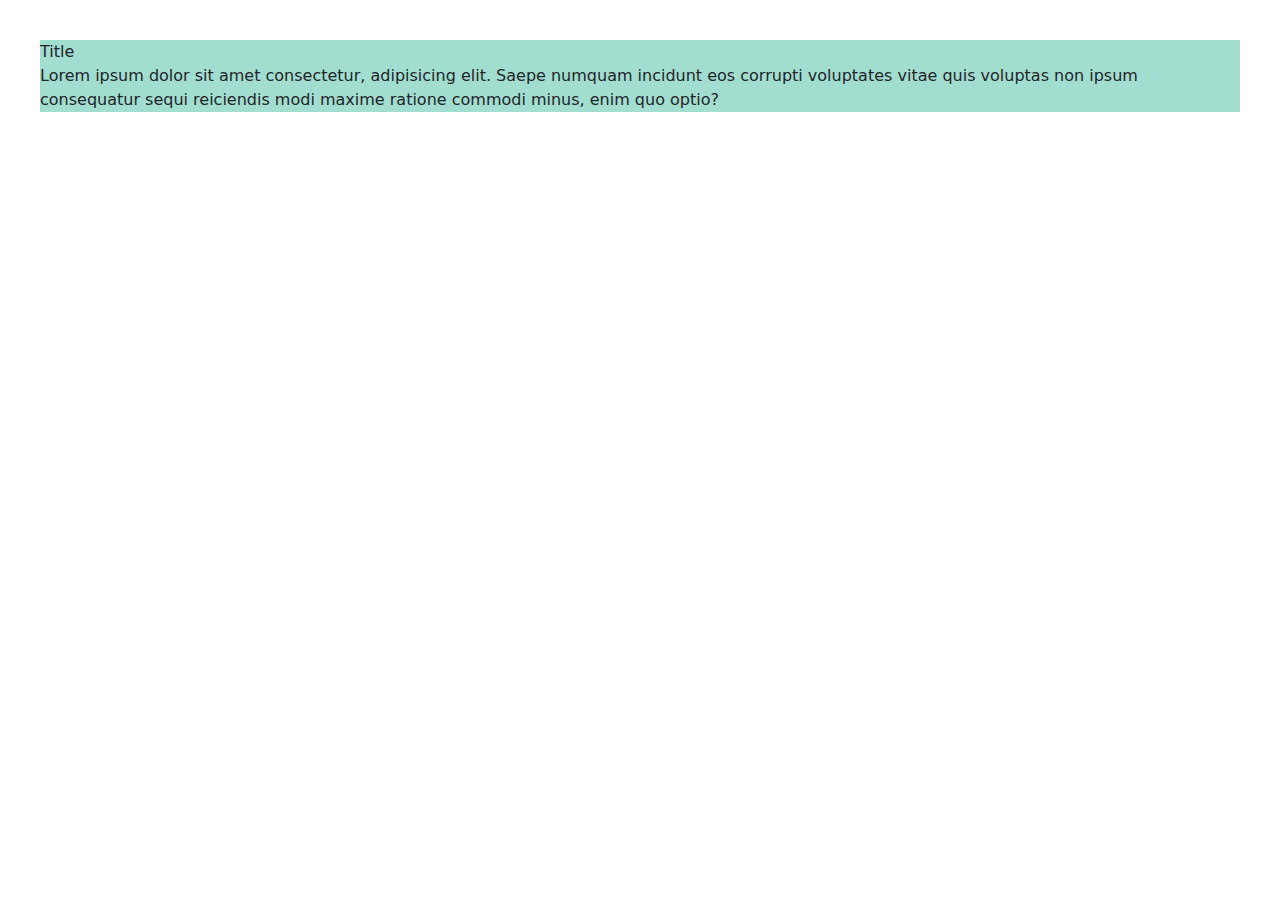
==== projects-1/blog.html @ 1bf6c5a1 "BLog page" ====
<!DOCTYPE html>
<html lang="en">
   <head>
      <meta charset="UTF-8" />
      <meta name="viewport" content="width=device-width, initial-scale=1.0" />
      <meta http-equiv="X-UA-Compatible" content="ie=edge" />
      <meta name="Description" content="Enter your description here" />
      <link
         rel="stylesheet"
         href="https://cdnjs.cloudflare.com/ajax/libs/twitter-bootstrap/5.1.0/css/bootstrap.min.css"
      />
      <link
         rel="stylesheet"
         href="https://cdnjs.cloudflare.com/ajax/libs/font-awesome/5.15.4/css/all.min.css"
      />
      <link rel="stylesheet" href="assets/css/style.css" />
      <title>Blog</title>
   </head>
   <body>
      <section title="Blog Section">
         <main>
            <header>
               <div class="title">Title</div>
               <div class="description">
                  Lorem ipsum dolor sit amet consectetur, adipisicing elit.
                  Saepe numquam incidunt eos corrupti voluptates vitae quis
                  voluptas non ipsum consequatur sequi reiciendis modi maxime
                  ratione commodi minus, enim quo optio?
               </div>
            </header>
            <article></article>
         </main>
      </section>

      <script src="https://cdnjs.cloudflare.com/ajax/libs/popper.js/2.9.2/umd/popper.min.js"></script>
      <script src="https://cdnjs.cloudflare.com/ajax/libs/twitter-bootstrap/5.1.0/js/bootstrap.min.js"></script>
   </body>
</html>
---- projects-1/assets/css/style.css ----
* {
   padding: 0;
   margin: 0;
   box-sizing: border-box;
}
:root {
   --mintGreen: #a2ded0;
   --electricBlue: #2a9d8f;
}
header {
   background-color: var(--mintGreen);
}
.container {
   display: flex;
   justify-content: space-between;
   align-items: center;
}

nav > a {
   font-size: 2rem;
   font-weight: bolder;
   text-decoration: none;
   color: white;
}
nav > a:hover {
   cursor: pointer;
   color: var(--electricBlue);
   transition: color 3s;
}
nav > button {
   border: none;
   background-color: var(--electricBlue);
   height: 70px;
   width: 100px;
   font-size: 1rem;
   /* transition: background-color 3s ease; */
   transition: color 3s ease;
   color: white;
}

.btnLogo {
   font-size: 2rem;
   font-weight: bolder;
}
section {
   padding: 40px;
}
.card {
   max-width: 320px;
   max-height: min-content;
   padding: 10px;
   border: 1px solid rgba(42, 157, 143, 0.5);
   /* background-color: var(--electricBlue); */
   border-radius: 16px;
   box-shadow: 0 2px 4px rgba(42, 157, 143, 0.2);
}
.card img {
   border-radius: 8px;
}
.content {
   display: flex;
   flex-direction: column;
   align-items: center;
}
.card button {
   background-color: var(--mintGreen);
   color: var(--electricBlue);
   border: none;
   border-radius: 5px;
   padding: 7px;
   margin-bottom: 25px;
}

/* // X-Small devices (portrait phones, less than 576px) */
@media (max-width: 349.98px) {
   .container {
      display: flex;
      justify-content: space-between;
   }
   nav > a {
      font-size: 1rem;
   }
   nav > div {
      display: none;
   }
   nav > button {
      height: 30px;
      width: 60px;
      font-size: 0.9rem;
   }
   .btnLogo {
      font-size: 16px;
   }
}

/*Apply styles starting from medium devices and up to extra large devices */
@media (min-width: 350px) and (max-width: 575.98px) {
   nav > a {
      font-size: 1.5rem;
   }
   nav > button {
      height: 50px;
      width: 70px;
   }
}
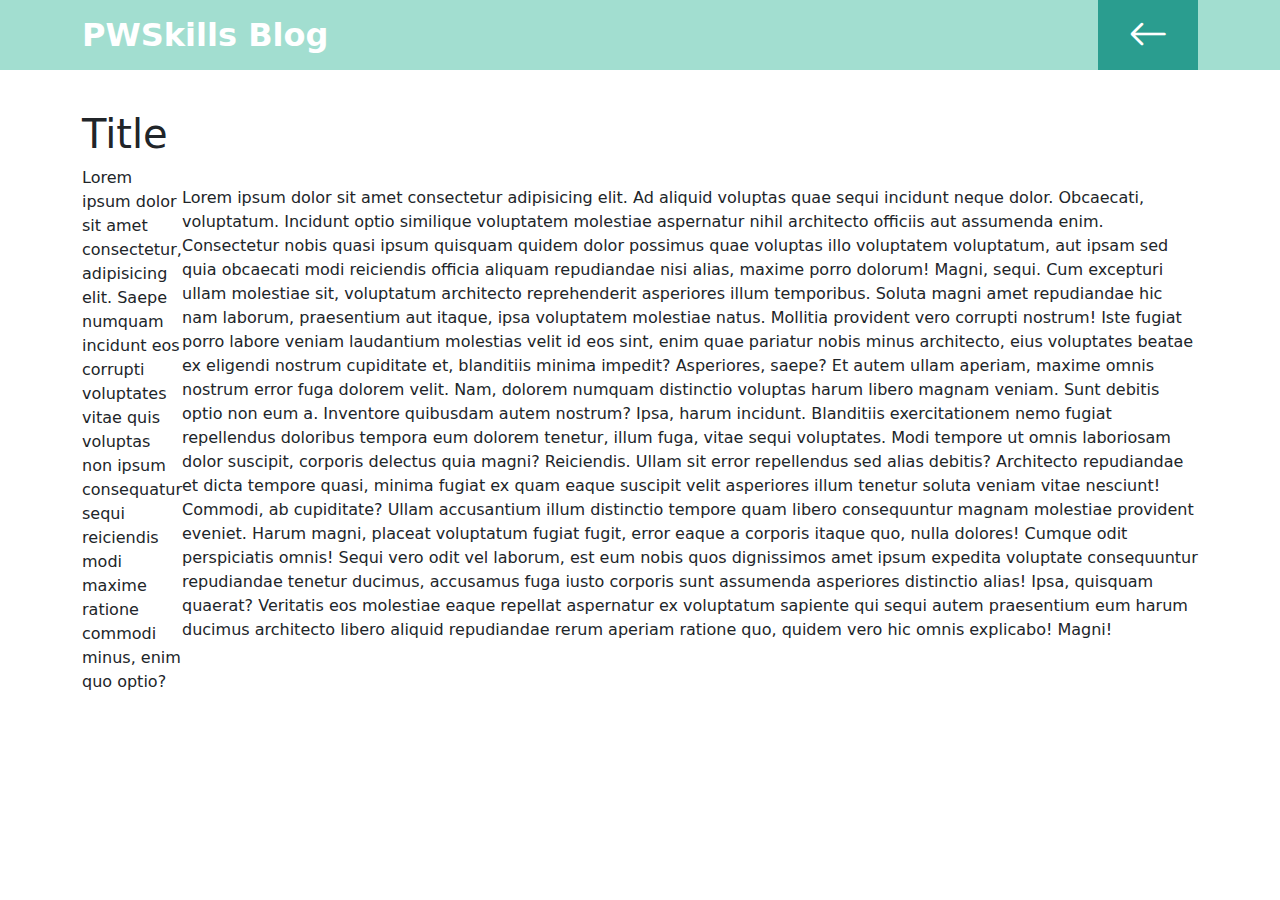
==== commit 2d582b9a: "Font changes" ====
--- a/projects-1/blog.html
+++ b/projects-1/blog.html
@@ -13,25 +13,108 @@
          rel="stylesheet"
          href="https://cdnjs.cloudflare.com/ajax/libs/font-awesome/5.15.4/css/all.min.css"
       />
-      <link rel="stylesheet" href="assets/css/style.css" />
+      <link
+         rel="stylesheet"
+         href="https://cdn.jsdelivr.net/npm/bootstrap-icons@1.10.5/font/bootstrap-icons.css"
+      />
+      <link rel="preconnect" href="https://fonts.googleapis.com" />
+      <link rel="preconnect" href="https://fonts.gstatic.com" crossorigin />
+      <link
+         href="https://fonts.googleapis.com/css2?family=Oswald:wght@300&family=Poppins&display=swap"
+         rel="stylesheet"
+      />
+      <link rel="stylesheet" href="assets/css/blog.css" />
+      <!-- <link rel="stylesheet" href="assets/css/style.css" /> -->
       <title>Blog</title>
    </head>
    <body>
+      <header>
+         <nav class="container">
+            <a id="logo" class="logo" href="/projects-1/index.html"
+               >PWSkills Blog</a
+            >
+            <button
+               id="create"
+               data-bs-toggle="modal"
+               data-bs-target="#exampleModal"
+            >
+               <i class="bi bi-arrow-left"></i>
+            </button>
+         </nav>
+      </header>
+
       <section title="Blog Section">
          <main>
-            <header>
-               <div class="title">Title</div>
-               <div class="description">
-                  Lorem ipsum dolor sit amet consectetur, adipisicing elit.
-                  Saepe numquam incidunt eos corrupti voluptates vitae quis
-                  voluptas non ipsum consequatur sequi reiciendis modi maxime
-                  ratione commodi minus, enim quo optio?
+            <div class="container">
+               <div class="header">
+                  <main>
+                     <div class="content">
+                        <h1 class="title">Title</h1>
+                        <div class="description">
+                           <p>
+                              Lorem ipsum dolor sit amet consectetur,
+                              adipisicing elit. Saepe numquam incidunt eos
+                              corrupti voluptates vitae quis voluptas non ipsum
+                              consequatur sequi reiciendis modi maxime ratione
+                              commodi minus, enim quo optio?
+                           </p>
+                        </div>
+                     </div>
+                     <img
+                        src="https://cdn.pixabay.com/photo/2023/04/11/16/04/solar-wind-7917659_1280.jpg"
+                        alt=""
+                     />
+                  </main>
                </div>
-            </header>
-            <article></article>
+               <article>
+                  <p>
+                     Lorem ipsum dolor sit amet consectetur adipisicing elit. Ad
+                     aliquid voluptas quae sequi incidunt neque dolor.
+                     Obcaecati, voluptatum. Incidunt optio similique voluptatem
+                     molestiae aspernatur nihil architecto officiis aut
+                     assumenda enim. Consectetur nobis quasi ipsum quisquam
+                     quidem dolor possimus quae voluptas illo voluptatem
+                     voluptatum, aut ipsam sed quia obcaecati modi reiciendis
+                     officia aliquam repudiandae nisi alias, maxime porro
+                     dolorum! Magni, sequi. Cum excepturi ullam molestiae sit,
+                     voluptatum architecto reprehenderit asperiores illum
+                     temporibus. Soluta magni amet repudiandae hic nam laborum,
+                     praesentium aut itaque, ipsa voluptatem molestiae natus.
+                     Mollitia provident vero corrupti nostrum! Iste fugiat porro
+                     labore veniam laudantium molestias velit id eos sint, enim
+                     quae pariatur nobis minus architecto, eius voluptates
+                     beatae ex eligendi nostrum cupiditate et, blanditiis minima
+                     impedit? Asperiores, saepe? Et autem ullam aperiam, maxime
+                     omnis nostrum error fuga dolorem velit. Nam, dolorem
+                     numquam distinctio voluptas harum libero magnam veniam.
+                     Sunt debitis optio non eum a. Inventore quibusdam autem
+                     nostrum? Ipsa, harum incidunt. Blanditiis exercitationem
+                     nemo fugiat repellendus doloribus tempora eum dolorem
+                     tenetur, illum fuga, vitae sequi voluptates. Modi tempore
+                     ut omnis laboriosam dolor suscipit, corporis delectus quia
+                     magni? Reiciendis. Ullam sit error repellendus sed alias
+                     debitis? Architecto repudiandae et dicta tempore quasi,
+                     minima fugiat ex quam eaque suscipit velit asperiores illum
+                     tenetur soluta veniam vitae nesciunt! Commodi, ab
+                     cupiditate? Ullam accusantium illum distinctio tempore quam
+                     libero consequuntur magnam molestiae provident eveniet.
+                     Harum magni, placeat voluptatum fugiat fugit, error eaque a
+                     corporis itaque quo, nulla dolores! Cumque odit
+                     perspiciatis omnis! Sequi vero odit vel laborum, est eum
+                     nobis quos dignissimos amet ipsum expedita voluptate
+                     consequuntur repudiandae tenetur ducimus, accusamus fuga
+                     iusto corporis sunt assumenda asperiores distinctio alias!
+                     Ipsa, quisquam quaerat? Veritatis eos molestiae eaque
+                     repellat aspernatur ex voluptatum sapiente qui sequi autem
+                     praesentium eum harum ducimus architecto libero aliquid
+                     repudiandae rerum aperiam ratione quo, quidem vero hic
+                     omnis explicabo! Magni!
+                  </p>
+               </article>
+            </div>
          </main>
       </section>
-
+      <script src="/projects-1//assets/javascript/blog.js"></script>
       <script src="https://cdnjs.cloudflare.com/ajax/libs/popper.js/2.9.2/umd/popper.min.js"></script>
       <script src="https://cdnjs.cloudflare.com/ajax/libs/twitter-bootstrap/5.1.0/js/bootstrap.min.js"></script>
    </body>
--- a/projects-1/assets/css/blog.css
+++ b/projects-1/assets/css/blog.css
@@ -0,0 +1,42 @@
+* {
+   padding: 0;
+   margin: 0;
+   box-sizing: border-box;
+}
+:root {
+   --mintGreen: #a2ded0;
+   --electricBlue: #2a9d8f;
+}
+section {
+   padding: 40px;
+}
+header {
+   background-color: var(--mintGreen);
+}
+.container {
+   display: flex;
+   justify-content: space-between;
+   align-items: center;
+}
+
+nav > a {
+   font-size: 2rem;
+   font-weight: bolder;
+   text-decoration: none;
+   color: white;
+}
+nav > button {
+   border: none;
+   background-color: var(--electricBlue);
+   height: 70px;
+   width: 100px;
+   font-weight: bolder;
+   transition: color 3s esde-in-out;
+   color: white;
+   font-size: 2.5rem;
+}
+
+.btnLogo {
+   font-size: 1rem;
+   font-weight: bolder;
+}
--- a/projects-1/assets/css/style.css
+++ b/projects-1/assets/css/style.css
@@ -6,6 +6,11 @@
 :root {
    --mintGreen: #a2ded0;
    --electricBlue: #2a9d8f;
+}
+body {
+   font-family: "Oswald", sans-serif;
+   /* font-family: "Poppins", sans-serif; */
+   /* word-spacing: 2px; */
 }
 header {
    background-color: var(--mintGreen);
@@ -34,7 +39,7 @@
    width: 100px;
    font-size: 1rem;
    /* transition: background-color 3s ease; */
-   transition: color 3s ease;
+   transition: color 3s esde-in-out;
    color: white;
 }
 
@@ -56,23 +61,108 @@
 }
 .card img {
    border-radius: 8px;
+   width: 300px;
+   height: 200px;
 }
 .content {
    display: flex;
    flex-direction: column;
    align-items: center;
 }
+.star-rating {
+   font-size: 34px;
+}
+
+.star {
+   color: gray;
+   cursor: pointer;
+}
+.star:hover {
+   color: #f2db56;
+}
+.card a {
+   background-color: var(--mintGreen);
+   color: var(--electricBlue);
+   text-align: center;
+   text-decoration: none;
+   border-radius: 5px;
+   padding: 7px;
+   margin: 10px auto;
+   width: 100%;
+}
 .card button {
-   background-color: var(--mintGreen);
-   color: var(--electricBlue);
+   border: none;
+   font-weight: 700;
+   background-color: var(--mintGreen);
+   color: var(--electricBlue);
+}
+
+.modelBox {
+   background-color: var(--mintGreen);
+   border-radius: 20px;
+   border: 1px Solid var(--electricBlue);
+}
+.modalHeader {
+   display: grid;
+   place-items: end;
+   padding: 10px;
+}
+.closeBtn {
+   background-color: transparent;
+   position: absolute;
+   border: none;
+}
+.line1 {
+   width: 3px;
+   height: 30px;
+   background-color: var(--electricBlue);
+   transform: rotate(45deg);
+   position: relative;
+   top: 60px;
+   right: 20px;
+}
+.line2 {
+   width: 3px;
+   height: 30px;
+   background-color: var(--electricBlue);
+   transform: rotate(-45deg);
+   position: relative;
+   top: 30px;
+   right: 20px;
+}
+
+.modelBody {
+   padding: 40px;
+   display: grid;
+   gap: 10px;
+}
+
+.modelBody input,
+textarea {
+   font-size: 1rem;
+   padding: 8px;
+   border: 1px solid var(--electricBlue);
+   outline: none;
+}
+.modelBody textarea::placeholder,
+input::placeholder {
+   color: var(--electricBlue);
+}
+.modelBtn {
+   background-color: var(--electricBlue);
+   color: var(--mintGreen);
    border: none;
    border-radius: 5px;
    padding: 7px;
    margin-bottom: 25px;
+   font-weight: 700;
 }
 
 /* // X-Small devices (portrait phones, less than 576px) */
 @media (max-width: 349.98px) {
+   section {
+      padding: 20px;
+   }
    .container {
       display: flex;
       justify-content: space-between;
@@ -91,6 +181,18 @@
    .btnLogo {
       font-size: 16px;
    }
+
+   .card {
+      max-width: 320px;
+   }
+   .card img {
+      border-radius: 8px;
+      width: 100%;
+      height: 25%;
+   }
+   .star-rating {
+      font-size: 24px;
+   }
 }
 
 /*Apply styles starting from medium devices and up to extra large devices */
@@ -102,4 +204,15 @@
       height: 50px;
       width: 70px;
    }
-}
+   .card {
+      max-width: 320px;
+   }
+   .card img {
+      border-radius: 8px;
+      width: 100%;
+      height: 20%;
+   }
+   .star-rating {
+      font-size: 24px;
+   }
+}
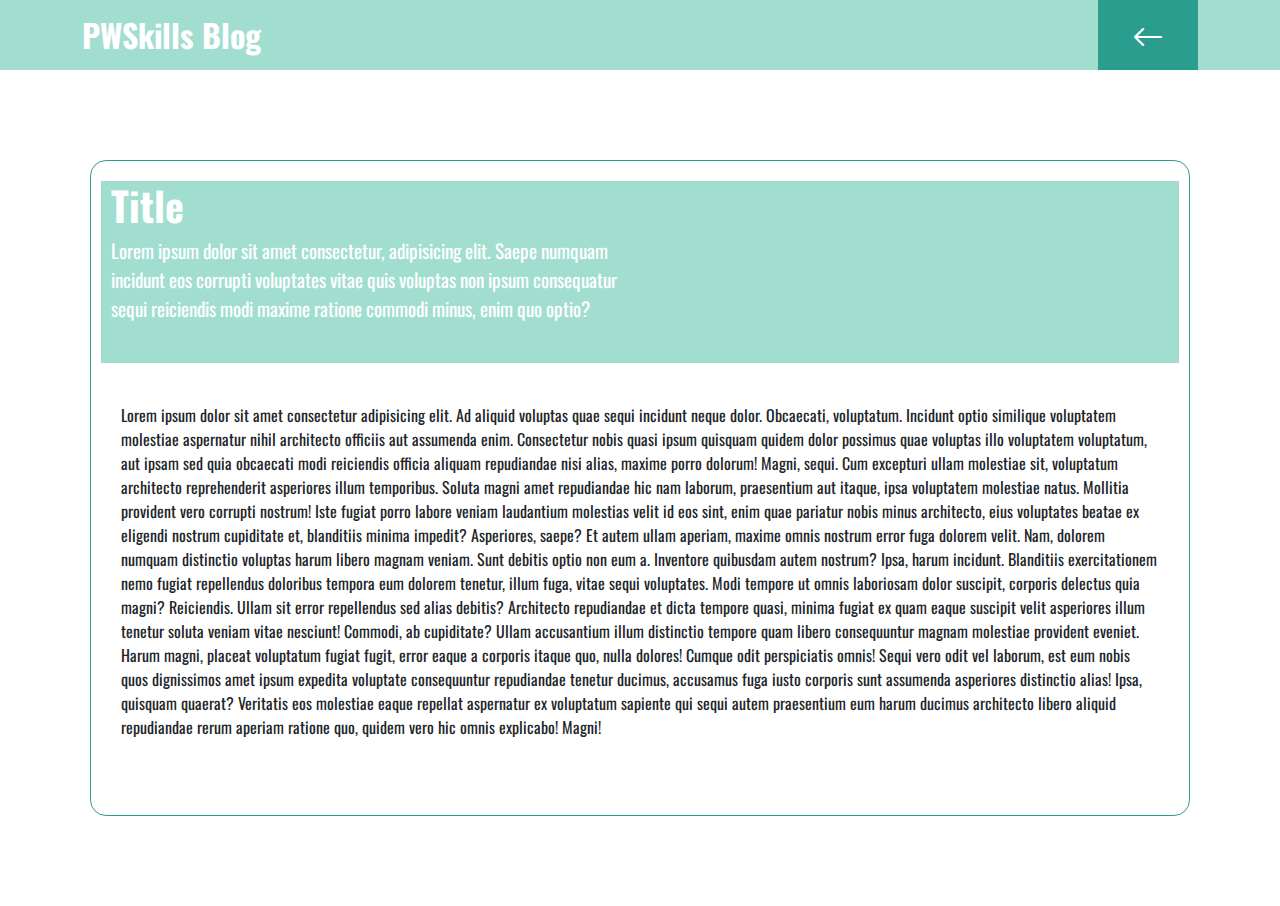
==== commit 227b8e55: "Blog Html file" ====
--- a/projects-1/blog.html
+++ b/projects-1/blog.html
@@ -45,74 +45,69 @@
 
       <section title="Blog Section">
          <main>
-            <div class="container">
-               <div class="header">
-                  <main>
-                     <div class="content">
-                        <h1 class="title">Title</h1>
-                        <div class="description">
-                           <p>
-                              Lorem ipsum dolor sit amet consectetur,
-                              adipisicing elit. Saepe numquam incidunt eos
-                              corrupti voluptates vitae quis voluptas non ipsum
-                              consequatur sequi reiciendis modi maxime ratione
-                              commodi minus, enim quo optio?
-                           </p>
-                        </div>
-                     </div>
-                     <img
-                        src="https://cdn.pixabay.com/photo/2023/04/11/16/04/solar-wind-7917659_1280.jpg"
-                        alt=""
-                     />
-                  </main>
+            <header class="header">
+               <div class="content">
+                  <h1 class="title" id="title">Title</h1>
+                  <div class="description" id="description">
+                     <p>
+                        Lorem ipsum dolor sit amet consectetur, adipisicing
+                        elit. Saepe numquam incidunt eos corrupti voluptates
+                        vitae quis voluptas non ipsum consequatur sequi
+                        reiciendis modi maxime ratione commodi minus, enim quo
+                        optio?
+                     </p>
+                  </div>
                </div>
-               <article>
-                  <p>
-                     Lorem ipsum dolor sit amet consectetur adipisicing elit. Ad
-                     aliquid voluptas quae sequi incidunt neque dolor.
-                     Obcaecati, voluptatum. Incidunt optio similique voluptatem
-                     molestiae aspernatur nihil architecto officiis aut
-                     assumenda enim. Consectetur nobis quasi ipsum quisquam
-                     quidem dolor possimus quae voluptas illo voluptatem
-                     voluptatum, aut ipsam sed quia obcaecati modi reiciendis
-                     officia aliquam repudiandae nisi alias, maxime porro
-                     dolorum! Magni, sequi. Cum excepturi ullam molestiae sit,
-                     voluptatum architecto reprehenderit asperiores illum
-                     temporibus. Soluta magni amet repudiandae hic nam laborum,
-                     praesentium aut itaque, ipsa voluptatem molestiae natus.
-                     Mollitia provident vero corrupti nostrum! Iste fugiat porro
-                     labore veniam laudantium molestias velit id eos sint, enim
-                     quae pariatur nobis minus architecto, eius voluptates
-                     beatae ex eligendi nostrum cupiditate et, blanditiis minima
-                     impedit? Asperiores, saepe? Et autem ullam aperiam, maxime
-                     omnis nostrum error fuga dolorem velit. Nam, dolorem
-                     numquam distinctio voluptas harum libero magnam veniam.
-                     Sunt debitis optio non eum a. Inventore quibusdam autem
-                     nostrum? Ipsa, harum incidunt. Blanditiis exercitationem
-                     nemo fugiat repellendus doloribus tempora eum dolorem
-                     tenetur, illum fuga, vitae sequi voluptates. Modi tempore
-                     ut omnis laboriosam dolor suscipit, corporis delectus quia
-                     magni? Reiciendis. Ullam sit error repellendus sed alias
-                     debitis? Architecto repudiandae et dicta tempore quasi,
-                     minima fugiat ex quam eaque suscipit velit asperiores illum
-                     tenetur soluta veniam vitae nesciunt! Commodi, ab
-                     cupiditate? Ullam accusantium illum distinctio tempore quam
-                     libero consequuntur magnam molestiae provident eveniet.
-                     Harum magni, placeat voluptatum fugiat fugit, error eaque a
-                     corporis itaque quo, nulla dolores! Cumque odit
-                     perspiciatis omnis! Sequi vero odit vel laborum, est eum
-                     nobis quos dignissimos amet ipsum expedita voluptate
-                     consequuntur repudiandae tenetur ducimus, accusamus fuga
-                     iusto corporis sunt assumenda asperiores distinctio alias!
-                     Ipsa, quisquam quaerat? Veritatis eos molestiae eaque
-                     repellat aspernatur ex voluptatum sapiente qui sequi autem
-                     praesentium eum harum ducimus architecto libero aliquid
-                     repudiandae rerum aperiam ratione quo, quidem vero hic
-                     omnis explicabo! Magni!
-                  </p>
-               </article>
-            </div>
+               <img
+                  id="img"
+                  src="https://cdn.pixabay.com/photo/2023/04/11/16/04/solar-wind-7917659_1280.jpg"
+                  alt=""
+               />
+            </header>
+            <article>
+               <p id="article">
+                  Lorem ipsum dolor sit amet consectetur adipisicing elit. Ad
+                  aliquid voluptas quae sequi incidunt neque dolor. Obcaecati,
+                  voluptatum. Incidunt optio similique voluptatem molestiae
+                  aspernatur nihil architecto officiis aut assumenda enim.
+                  Consectetur nobis quasi ipsum quisquam quidem dolor possimus
+                  quae voluptas illo voluptatem voluptatum, aut ipsam sed quia
+                  obcaecati modi reiciendis officia aliquam repudiandae nisi
+                  alias, maxime porro dolorum! Magni, sequi. Cum excepturi ullam
+                  molestiae sit, voluptatum architecto reprehenderit asperiores
+                  illum temporibus. Soluta magni amet repudiandae hic nam
+                  laborum, praesentium aut itaque, ipsa voluptatem molestiae
+                  natus. Mollitia provident vero corrupti nostrum! Iste fugiat
+                  porro labore veniam laudantium molestias velit id eos sint,
+                  enim quae pariatur nobis minus architecto, eius voluptates
+                  beatae ex eligendi nostrum cupiditate et, blanditiis minima
+                  impedit? Asperiores, saepe? Et autem ullam aperiam, maxime
+                  omnis nostrum error fuga dolorem velit. Nam, dolorem numquam
+                  distinctio voluptas harum libero magnam veniam. Sunt debitis
+                  optio non eum a. Inventore quibusdam autem nostrum? Ipsa,
+                  harum incidunt. Blanditiis exercitationem nemo fugiat
+                  repellendus doloribus tempora eum dolorem tenetur, illum fuga,
+                  vitae sequi voluptates. Modi tempore ut omnis laboriosam dolor
+                  suscipit, corporis delectus quia magni? Reiciendis. Ullam sit
+                  error repellendus sed alias debitis? Architecto repudiandae et
+                  dicta tempore quasi, minima fugiat ex quam eaque suscipit
+                  velit asperiores illum tenetur soluta veniam vitae nesciunt!
+                  Commodi, ab cupiditate? Ullam accusantium illum distinctio
+                  tempore quam libero consequuntur magnam molestiae provident
+                  eveniet. Harum magni, placeat voluptatum fugiat fugit, error
+                  eaque a corporis itaque quo, nulla dolores! Cumque odit
+                  perspiciatis omnis! Sequi vero odit vel laborum, est eum nobis
+                  quos dignissimos amet ipsum expedita voluptate consequuntur
+                  repudiandae tenetur ducimus, accusamus fuga iusto corporis
+                  sunt assumenda asperiores distinctio alias! Ipsa, quisquam
+                  quaerat? Veritatis eos molestiae eaque repellat aspernatur ex
+                  voluptatum sapiente qui sequi autem praesentium eum harum
+                  ducimus architecto libero aliquid repudiandae rerum aperiam
+                  ratione quo, quidem vero hic omnis explicabo! Magni!
+               </p>
+            </article>
          </main>
+         <!-- <div id="main"></div>-->
       </section>
       <script src="/projects-1//assets/javascript/blog.js"></script>
       <script src="https://cdnjs.cloudflare.com/ajax/libs/popper.js/2.9.2/umd/popper.min.js"></script>
--- a/projects-1/assets/css/blog.css
+++ b/projects-1/assets/css/blog.css
@@ -7,13 +7,18 @@
    --mintGreen: #a2ded0;
    --electricBlue: #2a9d8f;
 }
+body {
+   font-family: "Oswald", sans-serif;
+   /* font-family: "Poppins", sans-serif; */
+   /* word-spacing: 2px; */
+}
 section {
-   padding: 40px;
+   padding: 90px;
 }
 header {
    background-color: var(--mintGreen);
 }
-.container {
+header .container {
    display: flex;
    justify-content: space-between;
    align-items: center;
@@ -33,10 +38,50 @@
    font-weight: bolder;
    transition: color 3s esde-in-out;
    color: white;
-   font-size: 2.5rem;
+   font-size: 2rem;
 }
 
 .btnLogo {
    font-size: 1rem;
    font-weight: bolder;
 }
+
+section > main {
+   border: 1px Solid var(--electricBlue);
+   padding: 20px 10px;
+   border-radius: 16px;
+}
+
+.header main {
+   display: flex;
+   justify-content: space-between;
+   padding: 10px;
+
+   border-radius: 12px;
+   background-color: var(--electricBlue);
+}
+
+.header main img {
+   width: 300px;
+   height: 200px;
+   border-radius: 8px;
+}
+
+.content {
+   max-width: 50%;
+   margin: auto 10px;
+}
+
+.content h1 {
+   color: white;
+   font-weight: bolder;
+}
+.content p {
+   color: white;
+   font-size: 1.2rem;
+   /* font-weight: bolder; */
+}
+
+article {
+   padding: 40px 20px;
+}
